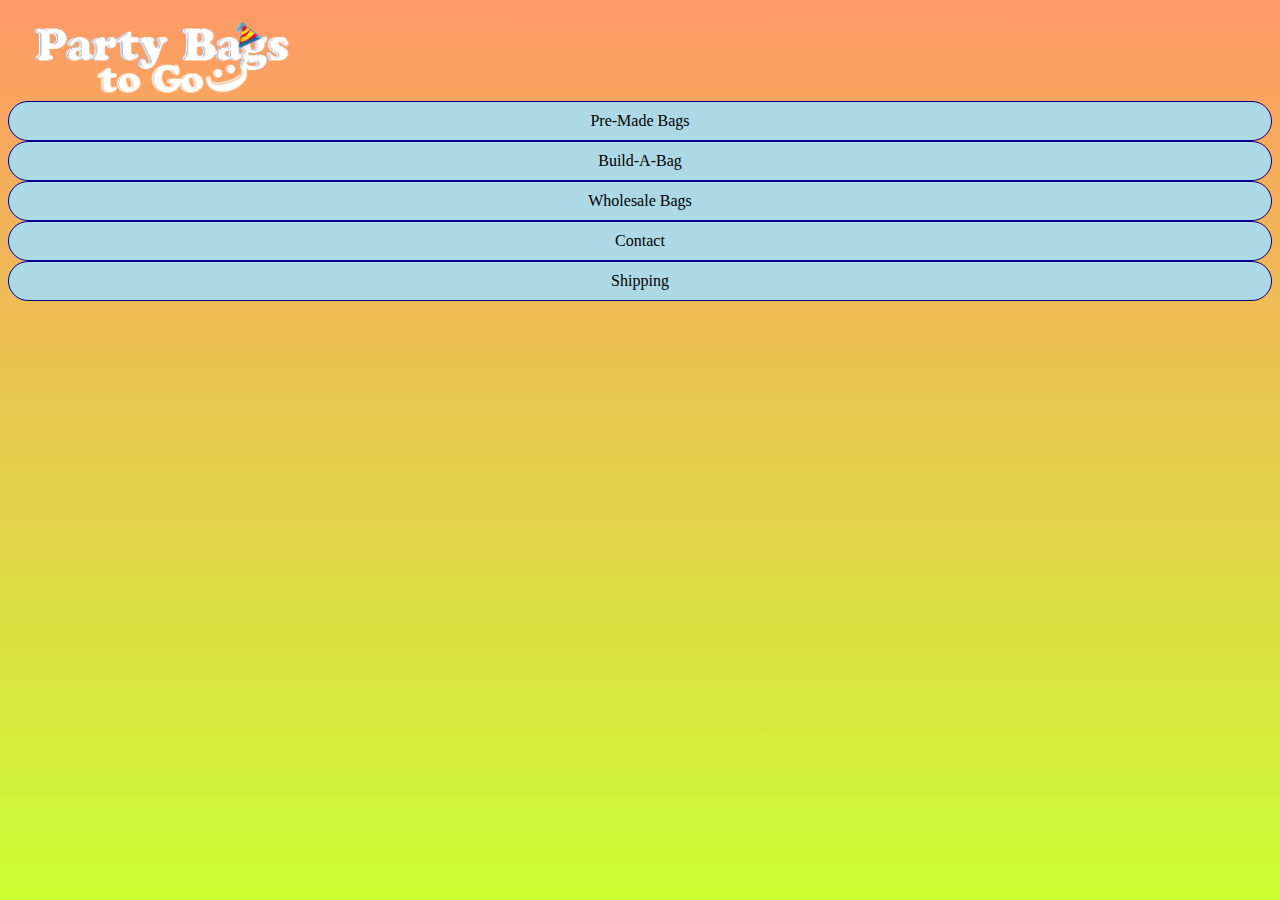
==== index.html @ 3c425468 "files" ====
<!DOCTYPE html>
<html>
<head>
  <title>Party Bags To Go</title>
  <link rel="stylesheet" href="./css/">
  <link rel="stylesheet" type="text/css" href="./css/style.css">
</head>
<body>
  <div class="row navbar">
    <div class = "logo">
      <img src="./images/logo.png"></img>
    </div>
    <div class = "col-md-2 button">
      Pre-Made Bags
    </div>
    <div class = "col-md-2 button">
      Build-A-Bag
    </div>
    <div class = "col-md-2 button">
      Wholesale Bags
    </div>
    <div class = "col-md-2 button">
      Contact
    </div>
    <div class = "col-md-2 button">
      Shipping
    </div>
  </div>
</body>
</html>
---- css/style.css ----
.button {
  border: 1px solid darkblue;
  background-color: lightblue;
  border-radius: 20px;
  text-align: center;
  padding: 10px 0;
}

.navbar {
  margin-top: 20px;
}

.logo img {
  width: 20em;
  height: auto;
  display: flex;
}

html {
  height: 100%;
  background: linear-gradient(to bottom, #ff9966 0%, #ccff33 100%);
}
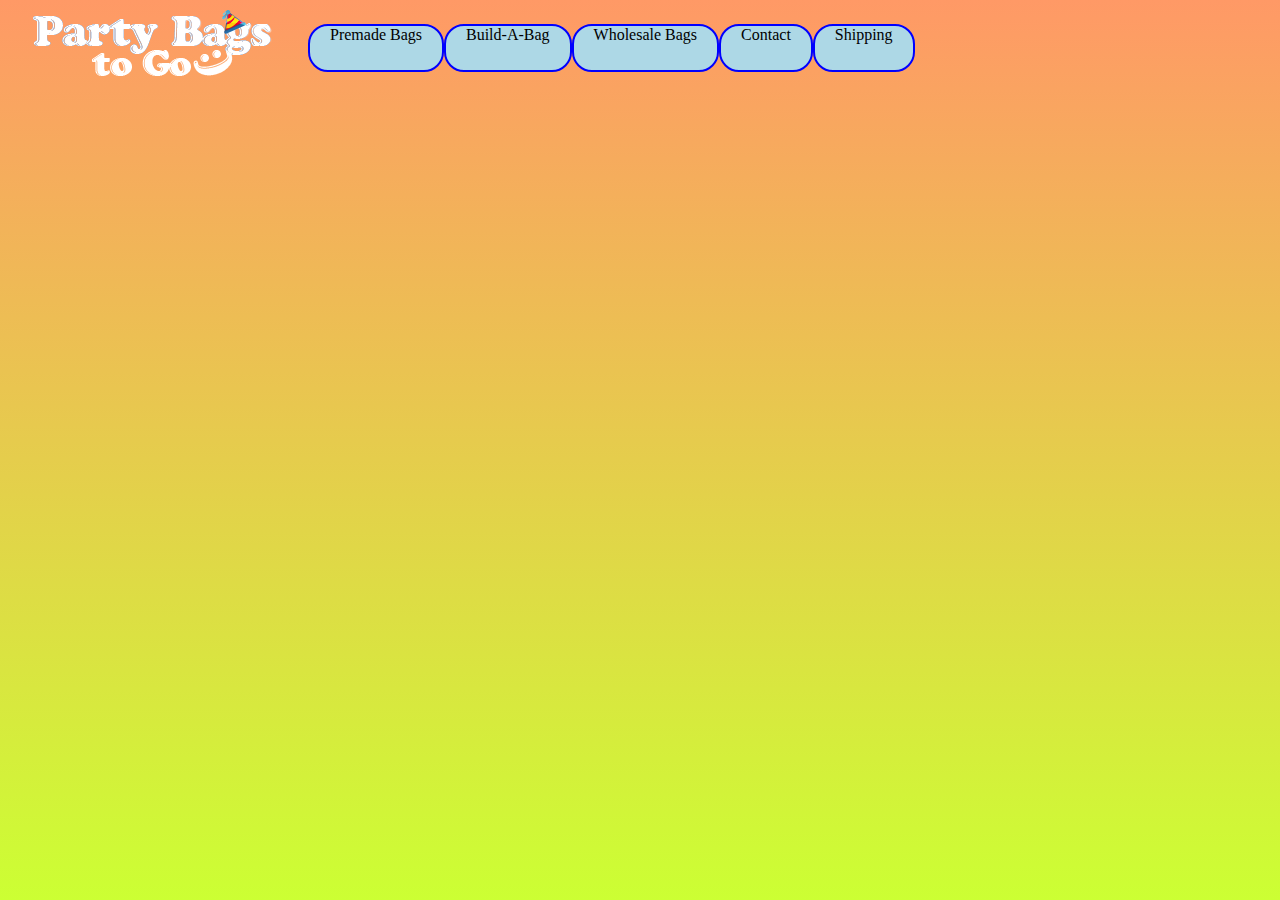
==== commit c7ab9788: "9/26/18" ====
--- a/index.html
+++ b/index.html
@@ -6,25 +6,19 @@
   <link rel="stylesheet" type="text/css" href="./css/style.css">
 </head>
 <body>
-  <div class="row navbar">
-    <div class = "logo">
-      <img src="./images/logo.png"></img>
+  <header class = "container">
+    <div class="row">
+      <div class = "col-md-4 logo">
+        <img src="./images/logo.png"></img>
+      </div>
+      <nav class = col-md-8>
+        <p class = "button">Premade Bags</p>
+        <p class = "button">Build-A-Bag</p>
+        <p class = "button">Wholesale Bags</p>
+        <p class = "button">Contact</p>
+        <p class = "button">Shipping</p>
+      </nav>
     </div>
-    <div class = "col-md-2 button">
-      Pre-Made Bags
-    </div>
-    <div class = "col-md-2 button">
-      Build-A-Bag
-    </div>
-    <div class = "col-md-2 button">
-      Wholesale Bags
-    </div>
-    <div class = "col-md-2 button">
-      Contact
-    </div>
-    <div class = "col-md-2 button">
-      Shipping
-    </div>
-  </div>
+  </header>
 </body>
 </html>
--- a/css/style.css
+++ b/css/style.css
@@ -1,22 +1,35 @@
-.button {
-  border: 1px solid darkblue;
-  background-color: lightblue;
-  border-radius: 20px;
-  text-align: center;
-  padding: 10px 0;
-}
-
-.navbar {
-  margin-top: 20px;
-}
-
-.logo img {
-  width: 20em;
-  height: auto;
-  display: flex;
-}
-
 html {
   height: 100%;
   background: linear-gradient(to bottom, #ff9966 0%, #ccff33 100%);
 }
+
+header .row {
+  display: flex;
+}
+
+header nav {
+  display: flex;
+  justify-content: flex-end;
+}
+
+.col-sm-4 {
+  display: flex;
+}
+
+.button {
+  border: 2px solid blue;
+  border-radius: 20px;
+  background-color: lightblue;
+  text-align: center;
+  padding: 0 20px;
+}
+
+/*
+.navbar {
+  border: 2px blue solid;
+  height: 5em;
+  width: 78em;
+  display: grid;
+  grid-template-columns: 1fr 1fr 1fr 1fr 1fr 1fr;
+  grid-template-rows: 5em;
+}
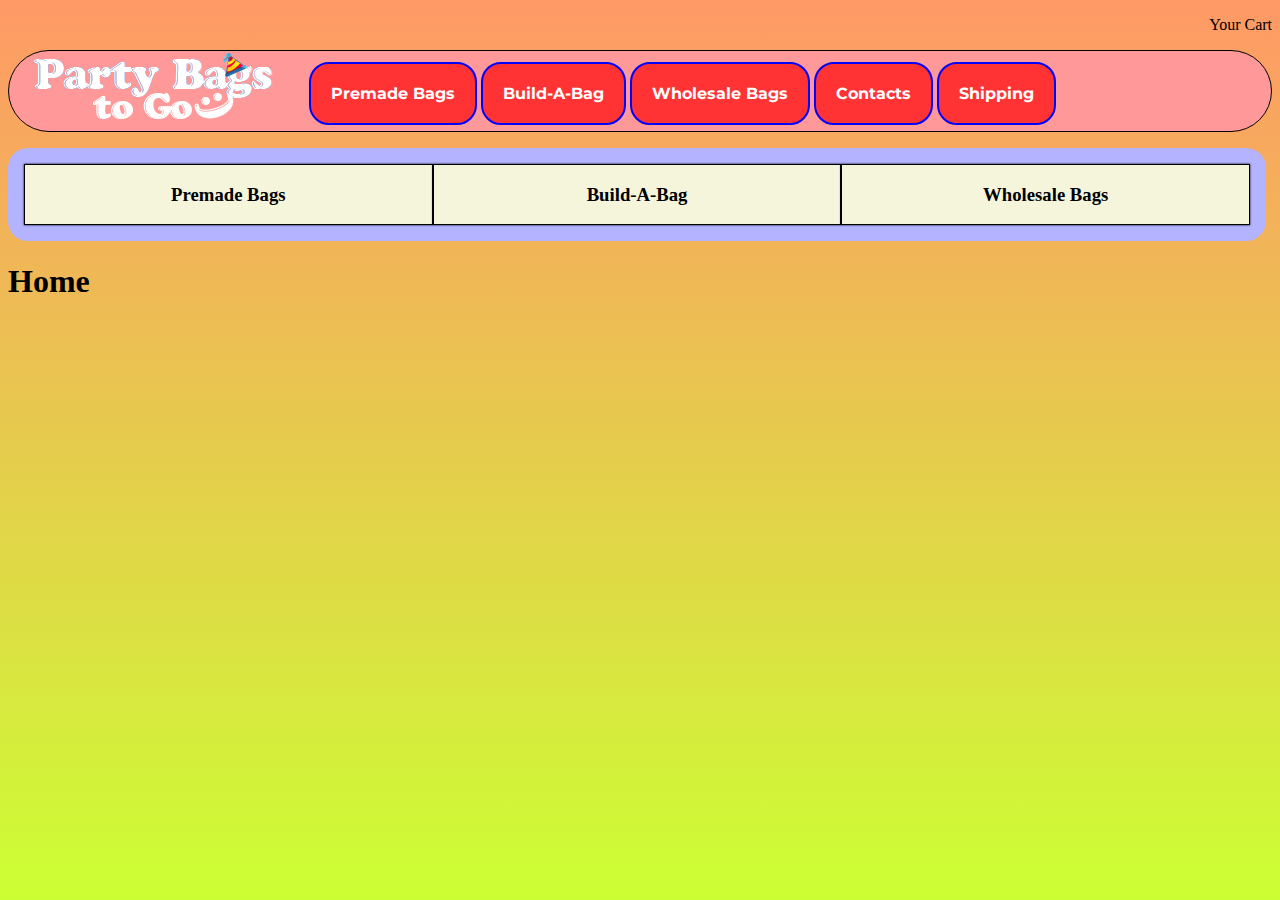
==== commit c53632ec: "test" ====
--- a/index.html
+++ b/index.html
@@ -4,8 +4,49 @@
   <title>Party Bags To Go</title>
   <link rel="stylesheet" href="./css/">
   <link rel="stylesheet" type="text/css" href="./css/style.css">
+  <link href="https://fonts.googleapis.com/css?family=Montserrat" rel="stylesheet">
 </head>
 <body>
+  <div class="container">
+    <p class = "cart">Your Cart</p>
+    <header class ="row">
+      <a href = "./index.html"><img class ="col-md-2 logo" src = "./images/logo.png"></img></a>
+      <nav>
+        <a href = "./premade.html"><button class="button">Premade Bags</button></a>
+        <a href = "./buildabag.html"><button class = "button">Build-A-Bag</button></a>
+        <a href = "./wholesale.html"><button class = "button">Wholesale Bags</button></a>
+        <a href = "./contact.html"><button class = "button">Contacts</button></a>
+        <a href = "./shipping.html"><button class = "button">Shipping</button></a>
+
+
+      </nav>
+    </header>
+    <div class = "items">
+      <div class = "it">
+        <h3>Premade Bags</h3>
+      </div>
+      <div class="it">
+        <h3>Build-A-Bag</h3>
+      </div>
+      <div class="it">
+        <h3>Wholesale Bags</h3>
+      </div>
+    </div>
+  </div>
+
+  <h1>Home</h1>
+</body>
+</html>
+
+
+
+
+
+
+
+
+
+<!--<body>
   <header class = "container">
     <div class="row">
       <div class = "col-md-4 logo">
@@ -21,4 +62,4 @@
     </div>
   </header>
 </body>
-</html>
+</html>-->
--- a/css/style.css
+++ b/css/style.css
@@ -3,13 +3,28 @@
   background: linear-gradient(to bottom, #ff9966 0%, #ccff33 100%);
 }
 
-header .row {
+header {
   display: flex;
+  border: 1px solid black;
+  border-radius: 10em;
+  background-color: #ff9999;
 }
 
 header nav {
-  display: flex;
+  margin-top: .7em;
+}
+
+header nav p {
+  display: inline;
   justify-content: flex-end;
+}
+
+a {
+  text-decoration: none;
+}
+
+.cart {
+  text-align: right;
 }
 
 .col-sm-4 {
@@ -19,9 +34,37 @@
 .button {
   border: 2px solid blue;
   border-radius: 20px;
-  background-color: lightblue;
+  background-color: #ff3333;
   text-align: center;
-  padding: 0 20px;
+  padding: 20px 20px;
+  font-family: "Montserrat";
+  color: white;
+  font-weight: bold;
+  position: relative;
+  font-size: 1em;
+}
+
+.button:active {
+  top: .5em;
+}
+
+.items {
+  background-color: #b3b3ff;
+  margin-top: 1em;
+  display: inline-grid;
+  grid-template-columns: 1fr 1fr 1fr;
+  width: 97%;
+  align-content: space-around;
+  padding: 1em;
+  border-radius: 20px;
+  grid
+}
+
+.it {
+  background-color: beige;
+  box-shadow: 0px 0px 2px black;
+  border: 1px solid black;
+  text-align: center;
 }
 
 /*
